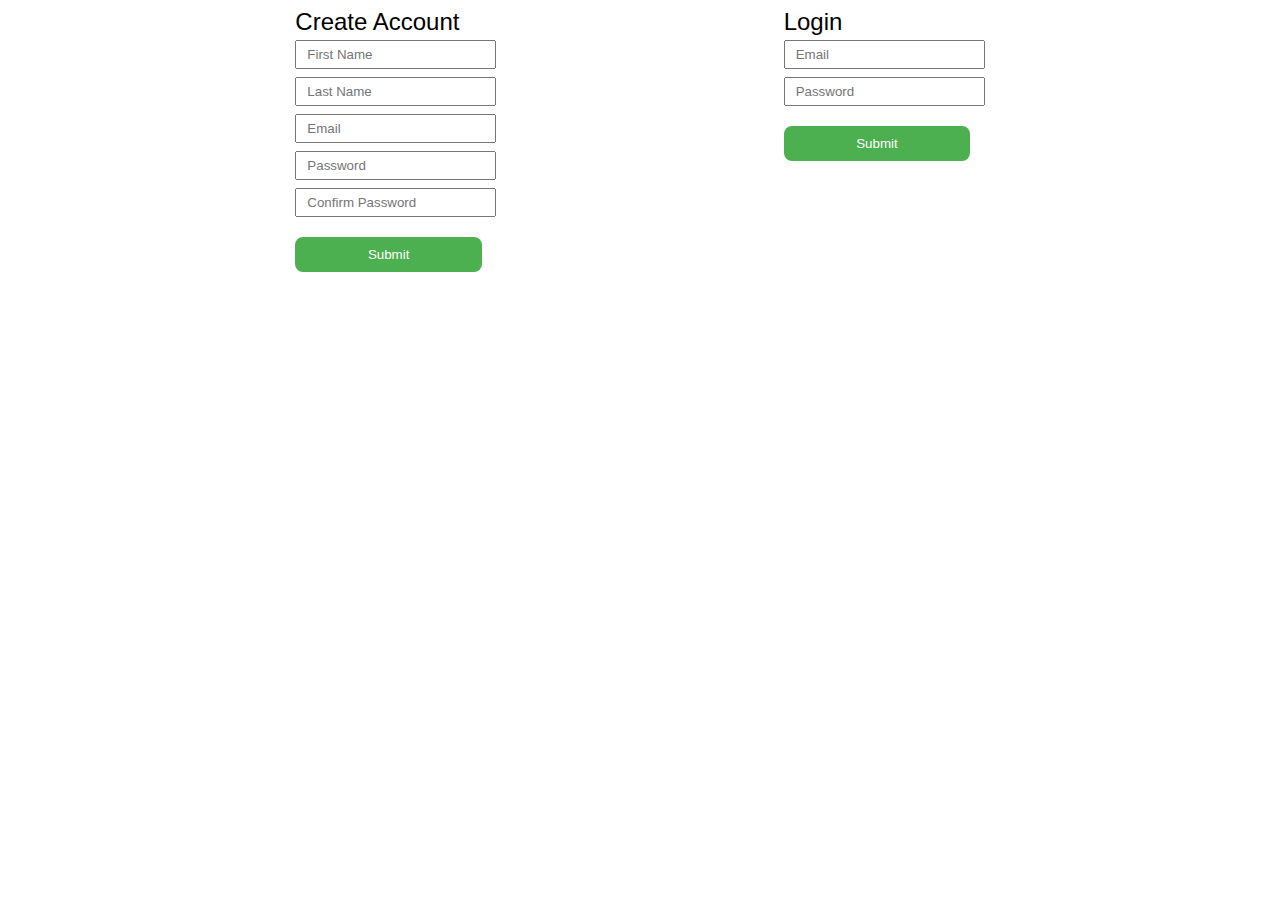
==== createAccountBody.html @ 96892dc0 "Update account page" ====
<!DOCTYPE html>
<html lang="en">
<head>
    <meta charset="utf-8">
    <title>LUV Create Account</title>
    <link rel="stylesheet" type="text/css" href="main.css">
    <script type="text/javascript" src="main.js"></script>
    <script src="https://code.jquery.com/jquery-1.10.2.js"></script>
</head>
<body>
    
    <div class="form-div">
        <div>
            

            <form id="create-account-form">
                <div class="form-header">
                    Create Account
                </div>
                <div class="create-account-form-class">
                    <div>
                        <input type="text" id ="first-name" class ="account-field" placeholder="First Name"/>
                    </div>
                    <div>
                        <input type="text" id ="last-name" class ="account-field" placeholder="Last Name"/>
                    </div>
                    <div>
                        <input type="text" id ="create-email" class ="account-field" placeholder="Email"/>
                    </div>
                    <div>
                        <input type="text" id ="create-password" class ="account-field" placeholder="Password"/>
                    </div>
                    <div>
                        <input type="text" id="create-confirm-password" class ="account-field" placeholder="Confirm Password"/>
                    </div>
                    <br />
                    <div>
                        <input type="submit" id="submitProfile" class="create-account-submit">
                    </div>
                </div>
            </form>

        </div>

        <div>
            <form id="login-form" >
                <div class="form-header">
                    Login
                </div>

                <div class="login-form-class">
                    <div>
                        <input type="text" id ="login-email" class ="account-field" placeholder="Email"/>
                    </div>
                    <div>
                        <input type="text" id ="login-password" class ="account-field" placeholder="Password"/>
                    </div>
                    <br />
                    <div>
                        <input type="submit" id="submitProfile" class="create-account-submit">
                    </div>
                </div>
            </form>

        </div>
    </div>
</body>
---- main.css ----
nav {
	margin: 10px;

	position: relative;
	width: 460px;
	height: 50px;
	background-color: darkgrey;
	border-radius: 8px;
	font-size: 0;
}
nav a {
	line-height: 50px;
	height: 100%;
	font-size: 16px;
	display: inline-block;
	position: relative;
	z-index: 1;
	text-decoration: none;
	text-transform: uppercase;
	text-align: center;
	color: white;
	cursor: pointer;
}
nav .animation {
	position: absolute;
	height: 100%;
	top: 0;
	z-index: 0;
	transition: all .5s ease 0s;
	border-radius: 8px;
}
 

nav a:nth-child(1):hover~.animation {
	width: 100px;
	left: 0;
	background-color: #1abc9c;
}

nav a:nth-child(2):hover~.animation {
	width: 110px;
	left: 100px;
	background-color: #e74c3c;
}

nav :nth-child(3):hover~.animation {
	width: 150px;
	left: 210px;
	background-color: #3498db;
}

nav a:nth-child(4):hover~.animation {
	width: 100px;
	left: 360px;
	background-color: darkcyan;
}


.createLoginNav{
    
    
    
}


.top-bar{
    display: flex; 
    justify-content: space-between;
}

.navbar {}

.create-login {}


.form-div{
    display: flex;
    justify-content: space-evenly;
}

.account-field{
    border-color: rgb(220,220,220)
    border-radius: 10px;
    margin: 4px 0;
    padding: 5px 10px;
}

.create-account-submit{
    background-color: #4CAF50;
    border: none;
    border-radius: 8px;
    color: white;
    cursor: pointer;
    margin: 2px 0;
    padding: 10px 20px;
    width: 14em;
}

.form-header{
    font-size: 2em;
}

body {
	font-size: 12px;
	font-family: sans-serif;
    background-color: #fff;
}

#icon {
    height: 50px;
    width: 50px;
}
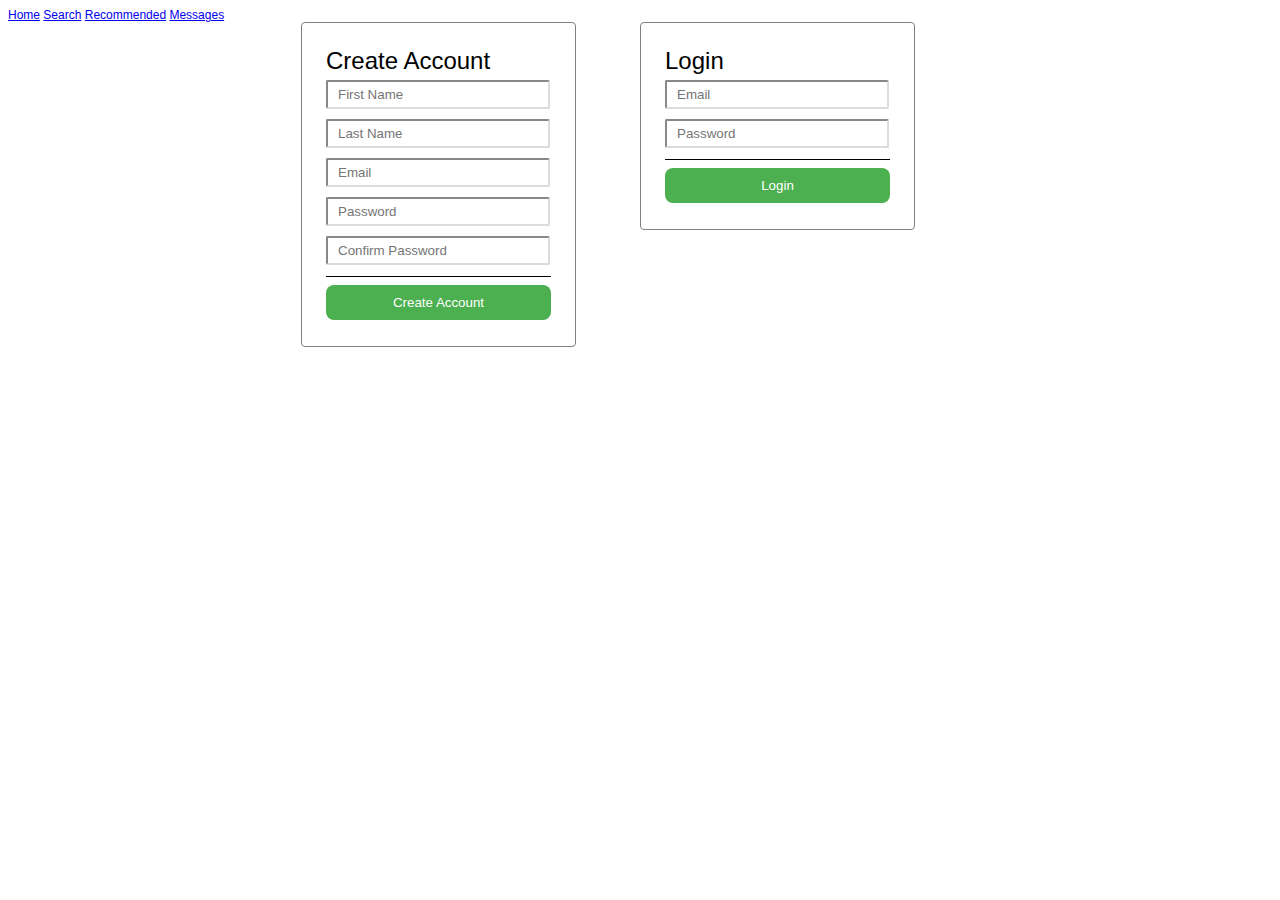
==== commit 46ba95d8: "Correct Forms and Radio Buttons" ====
--- a/createAccountBody.html
+++ b/createAccountBody.html
@@ -8,13 +8,21 @@
     <script type="text/javascript" src="main.js"></script>
     <script src="https://code.jquery.com/jquery-1.10.2.js"></script>
 </head>
-<body>
+<body class="landing-page">
+    <div class="navbar">
+            <div id="nav-placeholder"></div>
+
+            <!-- fix this up later, move to main.js -->
+            <script>
+                $(function(){
+                  $("#nav-placeholder").load("modules/nav.html");
+                });
+            </script>
+        </div>
     
     <div class="form-div">
-        <div>
-            
-
-            <form id="create-account-form">
+        <div class="sub-form-div">
+            <form id="create-account-form" action="URL">
                 <div class="form-header">
                     Create Account
                 </div>
@@ -29,22 +37,23 @@
                         <input type="text" id ="create-email" class ="account-field" placeholder="Email"/>
                     </div>
                     <div>
-                        <input type="text" id ="create-password" class ="account-field" placeholder="Password"/>
+                        <input type="password" id ="create-password" class ="account-field" placeholder="Password"/>
                     </div>
                     <div>
-                        <input type="text" id="create-confirm-password" class ="account-field" placeholder="Confirm Password"/>
+                        <input type="password" id="create-confirm-password" class ="account-field" placeholder="Confirm Password"/>
                     </div>
-                    <br />
-                    <div>
-                        <input type="submit" id="submitProfile" class="create-account-submit">
+                    <hr/>
+                    <div class="button-div">
+                        <input type="button" id="submitProfile" class="create-account-submit" onclick="goto('accountManagement.html');" value="Create Account">
                     </div>
                 </div>
             </form>
-
         </div>
-
-        <div>
-            <form id="login-form" >
+        
+        <!-- <div class="vertical-line-div"></div> -->
+        
+        <div class="sub-form-div">
+            <form id="login-form" action="URL">
                 <div class="form-header">
                     Login
                 </div>
@@ -54,16 +63,17 @@
                         <input type="text" id ="login-email" class ="account-field" placeholder="Email"/>
                     </div>
                     <div>
-                        <input type="text" id ="login-password" class ="account-field" placeholder="Password"/>
+                        <input type="password" id ="login-password" class ="account-field" placeholder="Password" />
                     </div>
-                    <br />
-                    <div>
-                        <input type="submit" id="submitProfile" class="create-account-submit">
+                    
+                    <hr/>
+                    
+                    <div class="button-div">
+                        <input type="button" id="submitProfile" class="create-account-submit" onclick="gotoLoginOrAdmin()" value="Login">
                     </div>
                 </div>
             </form>
 
         </div>
     </div>
-</body>
-    +</body>--- a/main.css
+++ b/main.css
@@ -1,14 +1,21 @@
-nav {
+body {
+	font-size: 12px;
+	font-family: sans-serif;
+    background-color: #fff;
+}
+
+.nav-bar {
 	margin: 10px;
 
 	position: relative;
-	width: 460px;
+	width: 480px;
 	height: 50px;
-	background-color: darkgrey;
+	background-color: #c83349;
 	border-radius: 8px;
 	font-size: 0;
 }
-nav a {
+
+.nav-bar a {
 	line-height: 50px;
 	height: 100%;
 	font-size: 16px;
@@ -21,7 +28,8 @@
 	color: white;
 	cursor: pointer;
 }
-nav .animation {
+
+.nav-bar .animation {
 	position: absolute;
 	height: 100%;
 	top: 0;
@@ -29,60 +37,181 @@
 	transition: all .5s ease 0s;
 	border-radius: 8px;
 }
- 
-
-nav a:nth-child(1):hover~.animation {
+
+.navHome {
+    width: 100px;
+}
+
+.navSearch {
+    width: 110px;
+}
+
+.navRecommended {
+    width: 150px;
+}
+
+.navMessages {
+    width: 120px;
+}
+
+.navHome:hover~.animation {
 	width: 100px;
 	left: 0;
 	background-color: #1abc9c;
 }
 
-nav a:nth-child(2):hover~.animation {
+.navSearch:hover~.animation {
 	width: 110px;
 	left: 100px;
-	background-color: #e74c3c;
-}
-
-nav :nth-child(3):hover~.animation {
+	background-color: #1abc9c;
+}
+
+.navRecommended:hover~.animation {
 	width: 150px;
 	left: 210px;
-	background-color: #3498db;
-}
-
-nav a:nth-child(4):hover~.animation {
+	background-color: #1abc9c;
+}
+
+.navMessages:hover~.animation {
+	width: 120px;
+	left: 360px;
+	background-color: #1abc9c;
+}
+
+.createLoginNav {
+    margin: 10px;
+
+	position: relative;
 	width: 100px;
-	left: 360px;
-	background-color: darkcyan;
-}
-
-
-.createLoginNav{
-    
-    
-    
-}
-
+	height: 50px;
+	background-color: #c83349;
+	border-radius: 8px;
+	font-size: 0;
+}
+
+.createLoginNav a {
+	line-height: 50px;
+	height: 100%;
+	font-size: 16px;
+	display: inline-block;
+	position: relative;
+	z-index: 1;
+	text-decoration: none;
+	text-transform: uppercase;
+	text-align: center;
+	color: white;
+	cursor: pointer;
+}
+
+.createLoginNav .animation {
+	position: absolute;
+	height: 100%;
+	top: 0;
+	z-index: 0;
+	transition: all .5s ease 0s;
+	border-radius: 8px;
+}
+
+/*unused*/
+.createAccount {
+    width: 200px;
+}
+
+.login {
+    width: 100px;
+}
+
+/*unused*/
+.createAccount:hover~.animation {
+	width: 200px;
+	left: 0;
+	background-color: #1abc9c;
+}
+
+.login:hover~.animation {
+	width: 100px;
+	left: 0;
+	background-color: #1abc9c;
+}
 
 .top-bar{
-    display: flex; 
+    display: flex;
     justify-content: space-between;
 }
 
-.navbar {}
-
-.create-login {}
-
+.landing-banner-image {
+    width:100%;
+    min-width: 500px;
+    height: 200px;
+    min-height: 100px;   
+}
+
+.splash-text {
+    background: rgba(0, 0, 0, 60%);
+    color: white;
+    
+    text-align: center;
+    font-size: 6vw;
+    
+    font-family: 'Dancing Script', cursive;
+    
+    margin: 0;
+    position: absolute;
+    top: 30%;
+    width: 100%;
+}
+
+.title-card{
+    padding: 0px;
+    margin: 0px;
+}
+
+
+.top-bar{
+    display: flex;
+    justify-content: space-between;
+}
+
+
+#icon {
+    height: 50px;
+    width: 50px;
+}
+
+/***********************************************************/
+/* Create Account/Login Page */
+
+.form-header{
+    font-size: 2em;
+    font-family: sans-serif;
+}
 
 .form-div{
-    display: flex;
-    justify-content: space-evenly;
+    align-items: flex-start;
+    display: flex;
+    justify-content: center;
+    padding-left: 20vw;
+    padding-right: 20vw;
+}
+
+.sub-form-div{
+    background-color: rgb(255,255,255, 50%);
+    
+    border: 1px;
+    border-color: grey;
+    border-radius: 4px;
+    border-style: solid;
+    padding: 2em;
+    vertical-align: top;
+    margin-right: 5vw;
 }
 
 .account-field{
-    border-color: rgb(220,220,220)
-    border-radius: 10px;
-    margin: 4px 0;
+    border-color: rgb(220,220,220);
+    border-radius: 2px;
+    margin: 5px 0;
     padding: 5px 10px;
+    width: 200px;
 }
 
 .create-account-submit{
@@ -93,20 +222,663 @@
     cursor: pointer;
     margin: 2px 0;
     padding: 10px 20px;
-    width: 14em;
-}
+    width: 225px;
+    align-content: center;
+}
+
+.vertical-line-div{
+    border-left: 6px; 
+    border-style: solid;
+    border-color: grey;
+    height: 360px;
+    margin-right: 5vw;
+}
+
+/*************************************************************/
 
 .form-header{
     font-size: 2em;
 }
 
-body {
-	font-size: 12px;
-	font-family: sans-serif;
-    background-color: #fff;
+.splash-bottom{
+    padding: 0px;
+    margin: 0px;
+    font-family: sans-serif;
+    font-size: 0.9vw;
+}
+
+.landing-page{
+    background: url(resources/splash.jpg) no-repeat center center fixed;
+    background: ;
+    background-size: cover;
 }
 
 #icon {
     height: 50px;
     width: 50px;
-}+}
+
+/*************************************************************/
+/* Account Management*****************************************/
+
+#mainDivAccountManagement, #main-div-view-other{
+    position: absolute;
+    display: flex;
+    justify-content: center;
+}
+
+#profileBodyDiv-Left, #profile-body-div-left-readonly{
+    background: rgba(255,255,255,50%);
+    border-radius: 10px;
+    
+    padding: 6vw;
+}
+#reviewsAccountManagement-Right, #reviews-account-management-right-readonly{
+    background: rgba(255,255,255,50%);
+    border-radius: 10px;
+    padding: 2vw;
+}
+
+#profilePic, #profile-pic-div-readonly, #admin-profile-pic{
+    border-radius: 50%;
+    width: 185px;
+    height: 185px;
+    object-fit: cover;
+    object-position: 20% 10%;
+}
+
+#aboutMeDiv, #about-me-div-readonly{
+    display: flex;
+    padding: 1%;
+    border: none;
+    height: 220px;
+}
+
+#aboutMeBody, #about-me-body-readonly{
+    height: 100px;
+    width: 450px;
+    position: relative;
+}
+
+#aboutMeTitle, #about-me-title-readonly{
+    margin: auto;
+    position: absolute;
+    top: -10px;
+    left: 5px;
+    height: 20px;
+    width: 100px;
+    background-color: white;
+    text-align: center;
+    border-radius: 8px;
+}
+
+#aboutMeInput, #about-me-input-readonly{
+    padding-top: 2%;
+}
+
+.frameBodyAccountManagement {
+    align-items: center;
+    height: 30px;
+    width: 200px;
+    border: 1px solid black;
+    position: relative;
+    flex-grow: 1;
+    margin: 6px;
+}
+
+.frameTitleAccountManagement {
+    position: absolute;
+    top: -10px;
+    left: 5px;
+    height: 20px;
+    width: 80px;
+    background-color: white;
+    text-align: center;
+    border-radius: 8px;
+    
+}
+
+
+#picCircle, {
+    border-radius: 50%;
+    width: 148px;
+    height: 100px;
+    border: 1px solid #000;
+    justify-content: center;
+    align-items: center;
+}
+
+#profilePicDiv, #profile-pic-div-readonly{
+    margin: auto;
+    display: flex;
+    justify-content: center;
+    padding: 3%;
+}
+
+#sexGenderDiv, #sex-gender-div-readonly{
+    display: flex;
+    padding-top: 3%;
+    justify-content: space-between;
+}
+
+#sexBoxInput, #sex-box-input-readonly{
+    width: 96%;
+    padding-top: 5%;
+}
+
+#ageBoxInput, #age-box-input-readonly{
+    width: 96%;
+    padding-top: 5%;
+}
+
+#lookingForBoxInput, #looking-for-box-input-readonly{
+    width: 96%;
+    padding-top: 5%;
+}
+
+#jobTitleBoxInput, #job-title-box-input-readonly{
+    width: 98%;
+    padding-top: 2%;
+}
+
+#locationBoxInput, #location-box-input-readonly{
+    width: 98%;
+    padding-top: 2%;
+}
+
+#genderSelectionMenu, #gender-selection-menu-readonly{
+    padding-top: 5%;
+    width: 100%;
+}
+
+
+#ageLookingForDiv, #age-looking-for-div-readonly{
+    display: flex;
+    margin: auto;
+    padding-top: 3%;
+}
+
+#jobTitleDiv, #job-title-div-readonly{
+    display: flex;
+    padding-top: 4%;
+}
+
+#locationDiv, #location-div-readonly{
+    display: flex;
+    padding-top: 4%;
+}
+
+#saveChangesDiv{
+    display: flex;
+    justify-content: center;
+    margin-top: 1vw;
+}
+
+#sign-out-div{
+    display: flex;
+    justify-content: center;
+    margin-top: 1vw;
+}
+
+#saveChangesButton{
+    background-color: #4CAF50;
+    border: none;
+    border-radius: 8px;
+    color: white;
+    cursor: pointer;
+    padding: 10px 20px;
+    width: 225px;
+    text-align: center;
+}
+
+#sign-out-button{
+    background-color: #4CAF50;
+    border: none;
+    border-radius: 8px;
+    color: white;
+    cursor: pointer;
+    padding: 10px 20px;
+    width: 225px;
+    text-align: center;
+}
+
+/*************************************************************/
+/* Account Management - Reivews*******************************/
+
+#reviewsLabelDiv, #reviews-label-div-readonly{
+    text-align: center;
+    background-color: rgb(220,220,220);
+    font-size: 40px;
+    height: 50px;
+    padding: 3px;
+    width: 1040px;
+    
+}
+
+.reviews-space-div{
+    height: 3vw;
+}
+
+.vertical-line-div2{
+    border: 0px;
+    border-style: solid;
+    border-color: grey;
+    margin-right: 5vw;
+    
+    background: rgba(255,255,255,50%);
+}
+
+
+.review-parent-div{
+    display: flex;
+    border: 1px;
+    border-style: solid;
+    height: 150px;
+    padding: 1vw;
+    margin-top: 2vw;
+    width: 970px;
+}
+
+.reviewProfilePic{
+    border-radius: 50%;
+    width: 118px;
+    height: 118px;
+    border: none;
+    justify-content: center;
+    align-items: center;
+    padding: 1vw;
+}
+
+
+
+.reveiw-text-area{
+    border: 1px solid black;
+}
+
+.messages-div{
+    padding-top: 5%;
+    display: flex;
+    text-align: center;
+    flex-wrap: wrap;
+    background: rgba(255,255,255,50%)
+}
+
+.users {
+    width: 300px;
+    flex-grow: 1;
+    display: flex;
+    flex-direction: column;
+}
+
+.message-history{
+    flex-grow: 3;
+    
+    display: flex;
+    flex-direction: column;
+}
+
+.users-label{
+    margin: auto;
+    
+    width: 200px;
+    border-radius: 8px;
+    border: solid #000;
+    border-width: 1px;
+    background-color: #c83349;
+    color: white;
+}
+
+.message-history-label{
+    margin: auto;
+    
+    border-radius: 8px;
+    border: solid #000;
+    border-width: 1px;
+    background-color: #c83349;
+    color: white;
+    
+    width: 300px;
+}
+
+.users-messages-divider{
+    border: 0px;
+    border-left: 1px; 
+    border-style: solid;
+    border-color: black;
+    
+    padding-left: 1%;
+}
+
+.users-placeholder{
+    word-break: break-all;
+}
+
+.match-button{
+    width: auto;
+    height: 50px;
+    
+    text-align: center;
+    margin: auto;
+    
+    border-radius: 50%;
+    object-fit: cover;
+    object-position: 20% 10%;
+    
+    background-color: #c83349;
+    color: white;
+    
+}
+
+hr {
+    border: 0px;
+    border-bottom: 1px;
+    border-style: solid;
+    border-color: black;
+    
+    width: 100%;
+}
+
+/**************************************************************
+    View Others Profile***************************************/
+
+.reviews-label-div-readonly{
+    display: flex;
+    height: 50px;
+    justify-content: center;
+    padding-top: 1vw;
+    width: 1040px;
+}
+
+.add-review-button-class{
+    background-color: #4CAF50;
+    border: none;
+    border-radius: 8px;
+    color: white;
+    cursor: pointer;
+    font-size: 20px;
+    padding: 10px 20px;
+    width: 225px;
+    text-align: center;
+}
+
+/**************************************************************
+    Search Recommneded ***************************************/
+
+.search-recommended-main-div{
+    display: flex;
+    justify-content: space-between; 
+}
+.search-sub-div{
+    margin-left: 41vw;
+    margin-top: 5em;
+}
+
+#search-text{
+    width: 300px;
+    height: 2.2em;
+    border-radius: 8px;
+    border-width: thin;
+    padding-top: 0.2em;
+    padding-bottom: 0.2em;
+    padding-left: 0.5em;
+    padding-right: 0.5em;
+}
+
+#search-button{
+    height: 2.6em;
+    background-color: #4CAF50;
+    border: none;
+    border-radius: 8px;
+    color: white;
+    cursor: pointer;
+    padding: 10px 20px;
+    text-align: center;
+}
+
+#recommended-button{
+    height: 2.6em;
+    margin-right: 8vw;
+    background-color: #4CAF50;
+    border: none;
+    border-radius: 8px;
+    color: white;
+    cursor: pointer;
+    padding: 10px 20px;
+    text-align: center;
+    margin-top: 4.3em;
+}
+
+.search-result-recommended-parent-div{
+    display: flex;
+    margin: 2em;
+    padding: 2em;
+    justify-content: center;
+    background: rgba(255,255,255, 50%);
+}
+
+.review-rating-id{
+    margin: 1em;
+}
+
+.seach-profile-button-div {
+    padding-left: 4em;
+}
+
+#search-profile-view-button, #search-profile-message-button{
+    margin: 0.5em;
+    height: 2.6em;
+    background-color: #4CAF50;
+    border: none;
+    border-radius: 8px;
+    color: white;
+    cursor: pointer;
+    padding: 10px 20px;
+    text-align: center;
+    margin-top: 20%;
+}
+
+.profile-username{
+    text-align: center;
+    font-size: 17px;
+    padding: 0;
+}
+
+.search-profile-aboutme-text-area{
+    margin-top: 1em;
+    margin-bottom: 0.8em;
+}
+
+/**************************************************************
+    Admin page ***************************************/
+
+.admin-reported-header{
+    align-content: center;
+    text-align: center;
+    font-size: 60px;
+    background-color: rgba(255,255,255,50%);
+    padding: 0.3em;
+}
+
+.admin-reported-account-main-div{
+    display: flex;
+    justify-content:space-around;
+    flex-direction: row;
+    background-color: rgba(255,255,255,50%);
+    font-size: 20px;
+    border: 2px;
+    border-style: solid;
+    font-weight: bold;
+    padding-top: 20px;
+    padding-bottom: 20px;
+}
+
+#admin-date-reported-text{
+    padding-right: 108px;
+}
+
+#admin-profile-pic-div{
+    padding-left: 20px;   
+}
+
+.admin-buttons-div{
+    display: flex;
+    justify-content: space-around;
+}
+
+#admin-delete-button, #admin-ignore-button{
+    height: 3.5em;
+    width: 10em;
+    background-color: rgb(15,25,25);
+    border: none;
+    border-radius: 8px;
+    color: white;
+    cursor: pointer;
+    padding: 10px 20px;
+    text-align: center;
+    margin-top: 1.5em;
+
+}
+
+
+
+/************************************************************
+    Messages page ******************************************/
+@import url(https://fonts.googleapis.com/css?family=Open+Sans:300,400);
+
+.message-container-div {
+    padding: 20px;
+    margin-left: 8vw;
+    margin-right: 8vw;
+}
+
+.message-blue-div {
+    position: relative;
+    margin-left: 20px;
+    margin-bottom: 10px;
+    padding: 10px;
+    background-color: #A8DDFD;
+    width: 200px;
+    height: 50px;
+    text-align: left;
+    font: 400 .9em 'Open Sans', sans-serif;
+    border: 1px solid #97C6E3;
+    border-radius: 10px;
+}
+
+.message-orange-div {
+    position: relative;
+    margin-bottom: 10px;
+    margin-left: calc(100% - 240px);
+    padding: 10px;
+    background-color: #f8e896;
+    width: 200px;
+    height: 50px;
+    text-align: left;
+    font: 400 .9em 'Open Sans', sans-serif;
+    border: 1px solid #dfd087;
+    border-radius: 10px;
+}
+
+.message-content {
+    padding: 0;
+    margin: 0;
+}
+
+.message-timestamp-right {
+    position: absolute;
+    font-size: .85em;
+    font-weight: 300;
+    bottom: 5px;
+    right: 5px;
+}
+
+.message-timestamp-left {
+    position: absolute;
+    font-size: .85em;
+    font-weight: 300;
+    bottom: 5px;
+    left: 5px;
+}
+
+.message-blue-div:after {
+    content: '';
+    position: absolute;
+    width: 0;
+    height: 0;
+    border-top: 15px solid #A8DDFD;
+    border-left: 15px solid transparent;
+    border-right: 15px solid transparent;
+    top: 0;
+    left: -15px;
+}
+
+.message-blue-div:before {
+    content: '';
+    position: absolute;
+    width: 0;
+    height: 0;
+    border-top: 17px solid #97C6E3;
+    border-left: 16px solid transparent;
+    border-right: 16px solid transparent;
+    top: -1px;
+    left: -17px;
+}
+
+.message-orange-div:after {
+    content: '';
+    position: absolute;
+    width: 0;
+    height: 0;
+    border-bottom: 15px solid #f8e896;
+    border-left: 15px solid transparent;
+    border-right: 15px solid transparent;
+    bottom: 0;
+    right: -15px;
+}
+
+.message-orange-div:before {
+    content: '';
+    position: absolute;
+    width: 0;
+    height: 0;
+    border-bottom: 17px solid #dfd087;
+    border-left: 16px solid transparent;
+    border-right: 16px solid transparent;
+    bottom: -1px;
+    right: -17px;
+}
+
+.send-message-div{
+    padding: 10px;
+}
+
+#send-message-text{
+    width: 350px;
+    height: 25px; 
+    padding: 5px;
+    border: 1px;
+    border-radius: 8px;
+    border-style: solid;
+}
+
+#send-message-button{
+    margin: 0.5em;
+    height: 2.6em;
+    background-color: #f8e896;
+    border: none;
+    border-radius: 8px;
+    color: back;
+    cursor: pointer;
+    padding: 10px 20px;
+    text-align: center;
+    margin-top: 20%;
+}
+
+
+
+
+
+
+
+
+
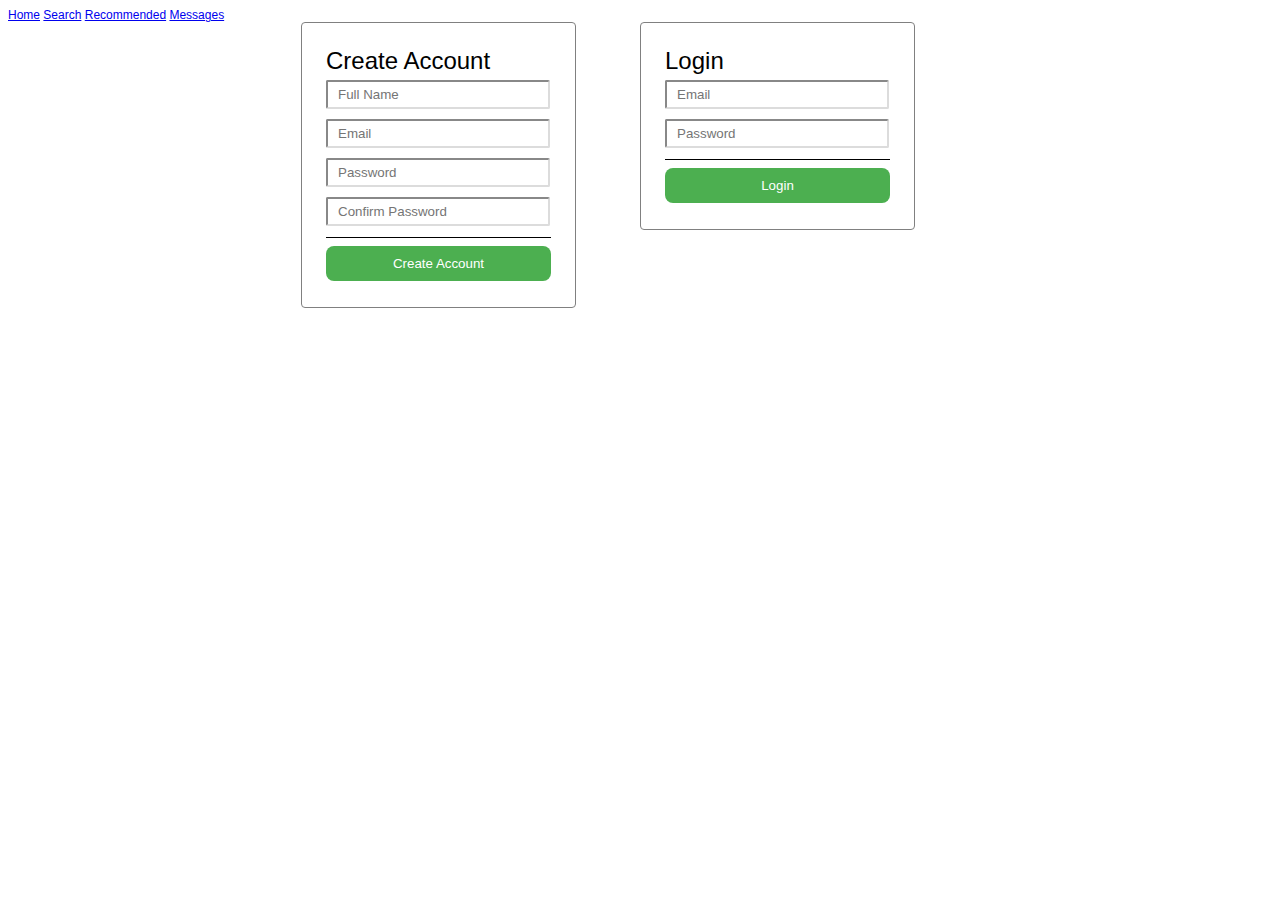
==== commit 2b3e41c3: "edited create account page to have full name instead of first/last name" ====
--- a/createAccountBody.html
+++ b/createAccountBody.html
@@ -28,11 +28,11 @@
                 </div>
                 <div class="create-account-form-class">
                     <div>
-                        <input type="text" id ="first-name" class ="account-field" placeholder="First Name"/>
+                        <input type="text" id ="full-name" class ="account-field" placeholder="Full Name"/>
                     </div>
-                    <div>
+                    <!--<div>
                         <input type="text" id ="last-name" class ="account-field" placeholder="Last Name"/>
-                    </div>
+                    </div>-->
                     <div>
                         <input type="text" id ="create-email" class ="account-field" placeholder="Email"/>
                     </div>
